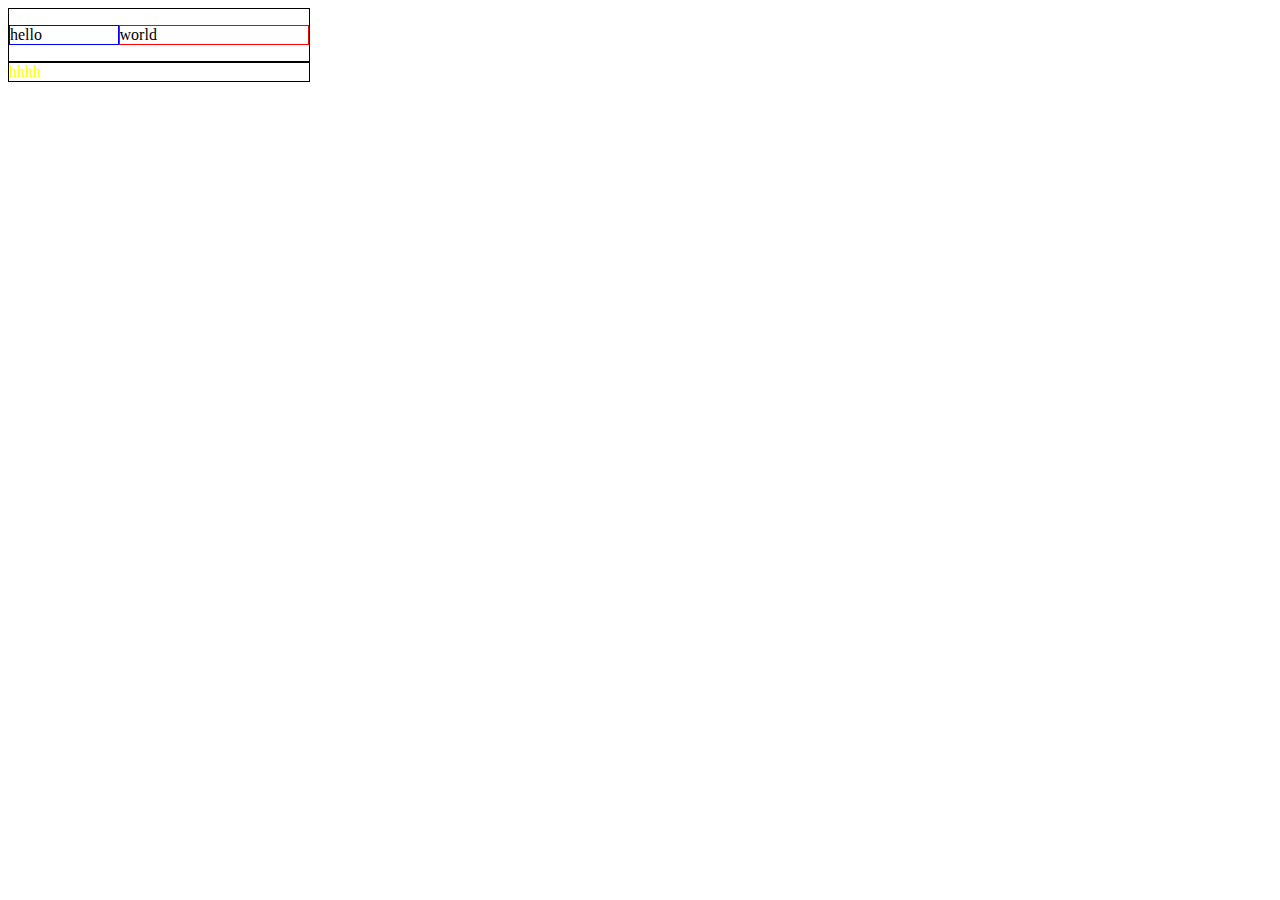
==== mytest/flextest.html @ 7f07a01d "平时写的小测试文件夹" ====
<!DOCTYPE html>
<html>
	<head>
		<meta charset="UTF-8">
		<title></title>
		<script type="text/javascript" src="js/jquery-2.2.3.min.js" ></script>
		<style type="text/css">
			#p1{
				-moz-box-flex:1.0; /* Firefox */
				-webkit-box-flex:1.0; /* Safari and Chrome */
				box-flex:1.0;
				border:1px solid blue;
			}
			#p2{
				-moz-box-flex:2.0; /* Firefox */
				-webkit-box-flex:2.0; /* Safari and Chrome */
				box-flex:2.0;
				border:1px solid red;
			}
			div{
			display:-moz-box; /* Firefox */
			display:-webkit-box; /* Safari and Chrome */
			display:box;
			width:300px;
			border:1px solid black;
			}
		</style>
	</head>
	<body>
		<div>
			<p id="p1">hello</p>
			<p id="p2">world</p>
		</div>
		<div id="testStyle" style="color: #ff0;"  style="color: #f00;">hhhh</div>
		<script>
			$("#testStyle").css("font-size","15px");
		</script>
	</body>
</html>
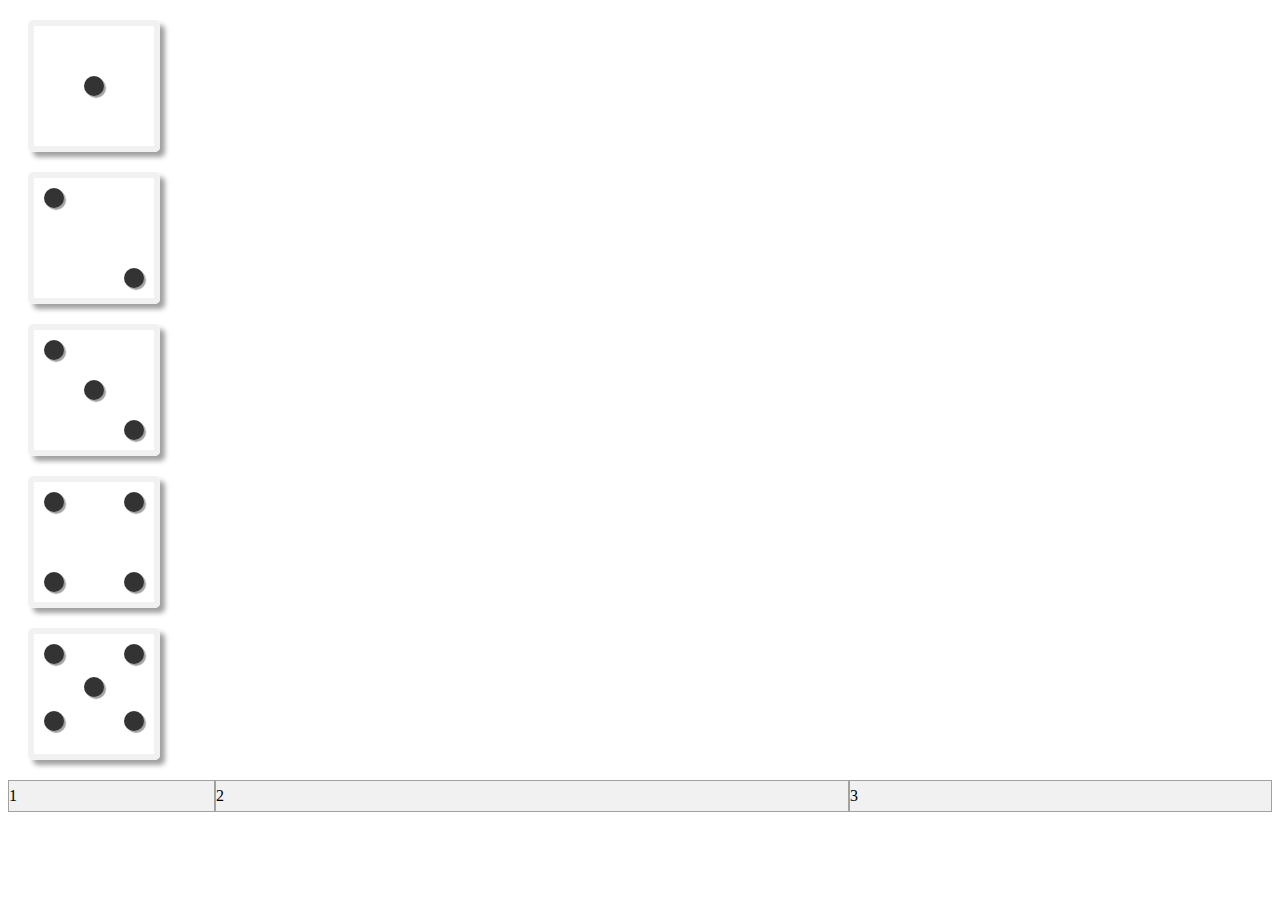
==== commit 07869260: "学习js标准" ====
--- a/mytest/flextest.html
+++ b/mytest/flextest.html
@@ -17,21 +17,204 @@
 				box-flex:2.0;
 				border:1px solid red;
 			}
-			div{
-			display:-moz-box; /* Firefox */
-			display:-webkit-box; /* Safari and Chrome */
+			/*div{
+			display:-moz-box; 
+			display:-webkit-box; 
 			display:box;
 			width:300px;
 			border:1px solid black;
-			}
+			}*/
+			.box{
+				display: flex;
+				align-items: baseline;
+			   
+			    flex-direction: row;
+			    flex-wrap: wrap;
+			   
+			    justify-content: space-around;
+			    align-content: center;
+			}
+			
+			.item{
+				
+			}
+			.item:nth-child(1){
+				order: 2;
+			}
+			.item:nth-child(2){
+				order: 1;
+			}
+			.crapbox{
+				display: flex;
+				width: 100px;
+				height: 100px;
+				margin: 20px;
+				padding: 10px;
+				border: 6px solid #f1f1f1;
+				border-radius: 5px;
+				box-shadow: 5px 5px 5px #a1a1a1;
+				/*justify-content: center;
+				align-items: center;*/
+				 justify-content: space-between;
+				 flex-wrap: wrap;
+			}
+			.crapitem{
+				width: 20px;
+				height: 20px;
+				border-radius: 50%;
+				background: #333;
+				box-shadow: 2px 2px 1px #a1a1a1;
+				
+			}
+			.crapbox1{
+				justify-content: center;
+				align-items: center;
+			}
+			.crapbox2 .crapitem:nth-child(2){
+				align-self: flex-end;
+			}
+			.crapbox3 .crapitem:nth-child(2){
+				align-self: center;
+			}
+			.crapbox3 .crapitem:nth-child(3){
+				align-self: flex-end;
+			}
+			.crapbox4{
+				justify-content: flex-end;
+				align-content: space-between;
+				flex-wrap: wrap;
+				align-items: flex-start;
+			}
+			/*.crapbox4 .crapitem:nth-child(2){
+				align-self: flex-end
+			}
+			.crapbox4 .crapitem:nth-child(3){
+				align-self: flex-start;
+			}
+			.crapbox4 .crapitem:nth-child(4){
+				align-self: flex-end;
+			}*/
+			/*.crapbox5 .crapitem:nth-child(3){
+				align-self: flex-end;
+			}*/
+			
+			.column{
+				flex-basis: 100%;
+				display: flex;
+				justify-content: space-between;
+			}
+			.crapbox5{
+				width: 100px;
+				height: 100px;
+				margin: 20px;
+				padding: 10px;
+				border: 6px solid #f1f1f1;
+				border-radius: 5px;
+				box-shadow: 5px 5px 5px #a1a1a1;
+				display: flex;
+				flex-wrap: wrap;
+			}
+			.crapbox5 .column{
+				display: flex;
+				flex-basis: 100%;
+			}
+			.crapbox5 .column:nth-child(2){
+				justify-content: center;
+			}
+			.crapbox5 .column:nth-child(3){
+				justify-content: space-between;
+			}
+			.grid{
+				display: flex;
+			}
+			.grid-cell{
+				flex: 1;
+				background: #F1F1F1;
+				line-height: 30px;
+				height: 30px;
+				border: 1px #A1A1A1 solid;
+			}
+			.grid-cell.u-lof2{
+				flex: 0 0 50%;
+			}
+			.grid-cell.u-lof3{
+				flex: 0 0 33.3%;
+			}
+			/*.grid-cell:nth-child(2){
+				flex: 3;
+			}*/
+			
+			
 		</style>
 	</head>
 	<body>
-		<div>
+		
+		<!--<div class="box">
+			<img class="item"src="img/default.jpg" />
+			<img class="item"src="img/img4.jpg" />
+			<img class="item"src="img/img2.jpg" />
+			<img class="item"src="img/img3.jpg" />
+			<img class="item"src="img/menber3.jpg" />
+			<img class="item"src="img/menber4.jpg" />
+			<img class="item"src="img/menber5.jpg" />
+			<img class="item"src="img/img5.jpg" />
+			<img class="item"src="img/user2.jpg" />
+			<img class="item"src="img/audilogo.png" />
+		</div>-->
+		<div class="crapbox crapbox1">
+			<span class="crapitem"></span>
+			
+		</div>
+		<div class="crapbox2 crapbox ">
+			<span class="crapitem"></span>
+			<span class="crapitem"></span>
+		</div>
+		<div class="crapbox3 crapbox ">
+			<span class="crapitem"></span>
+			<span class="crapitem"></span>
+			<span class="crapitem"></span>
+		</div>
+		<div class="crapbox4 crapbox ">
+			<div class="column">
+				<span class="crapitem"></span>
+				<span class="crapitem"></span>
+			</div>
+			<div class="column">
+				<span class="crapitem"></span>
+				<span class="crapitem"></span>
+			</div>
+		</div>
+		<div class=" crapbox5 ">
+			<div class="column">
+				<span class="crapitem"></span>
+				<span class="crapitem"></span>
+			</div>
+			<div class="column">
+				<span class="crapitem"></span>
+				
+			</div>
+			<div class="column">
+				<span class="crapitem"></span>
+				<span class="crapitem"></span>
+			</div>
+		</div>
+		<div class="grid">
+			<div class="grid-cell">
+				1
+			</div>
+			<div class="grid-cell u-lof2">
+				2
+			</div>
+			<div class="grid-cell u-lof3">
+				3
+			</div>
+			
+		</div>
+		<!--<div>
 			<p id="p1">hello</p>
 			<p id="p2">world</p>
 		</div>
-		<div id="testStyle" style="color: #ff0;"  style="color: #f00;">hhhh</div>
+		<div id="testStyle" style="color: #ff0;"  style="color: #f00;">hhhh</div>-->
 		<script>
 			$("#testStyle").css("font-size","15px");
 		</script>
